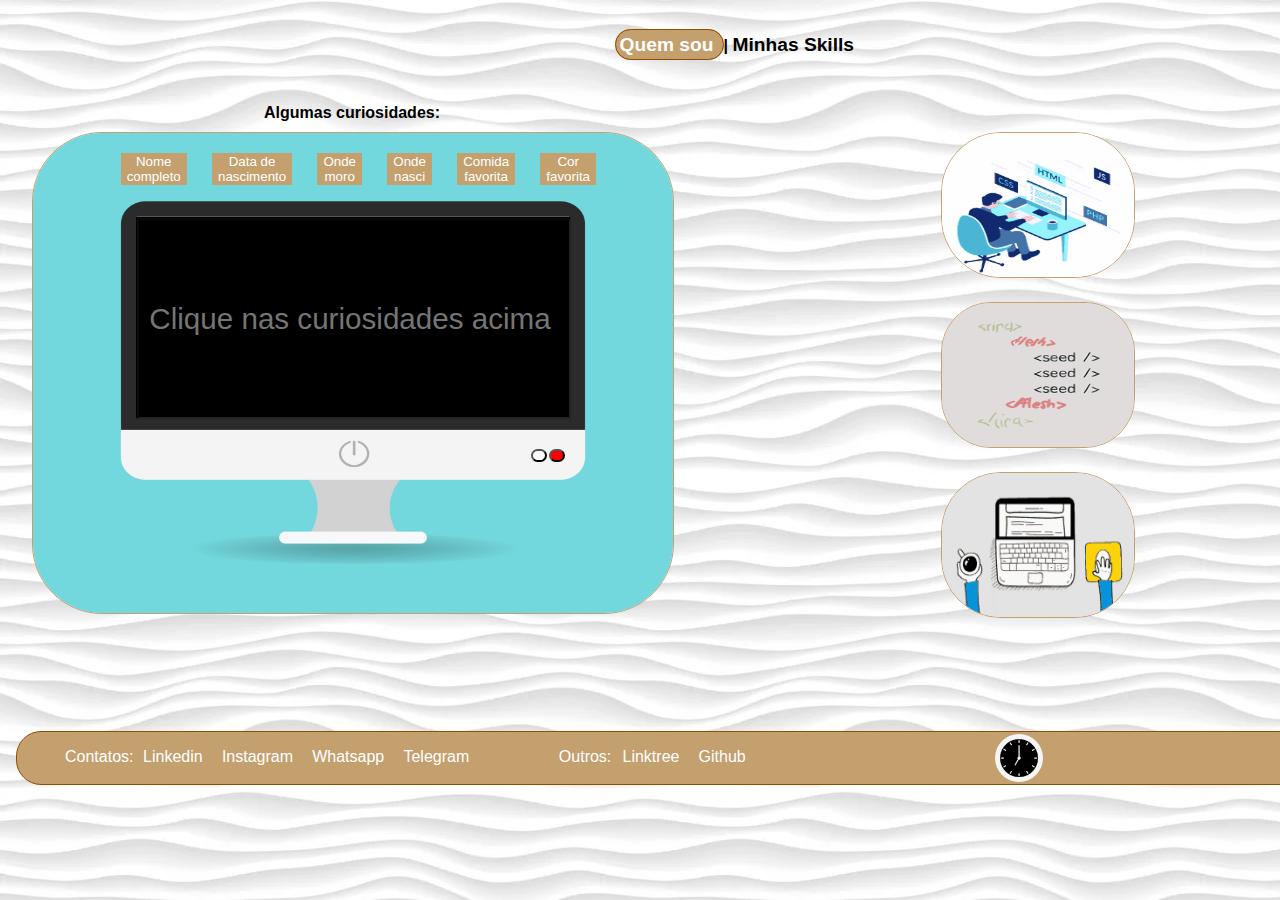
==== index.html @ 39f5516b "Add files via upload" ====
<!DOCTYPE html>
<html lang="en">
<head>
    <meta charset="UTF-8">
    <meta http-equiv="X-UA-Compatible" content="IE=edge">
    <meta name="viewport" content="width=device-width, initial-scale=1.0">
    <link rel="stylesheet" href="estilo.css">
    <title>Portfólio | Quem sou</title>
</head>
<body>

    <!--[if lt IE 9]>
    < src="<!--[if lt IE 9]>
        < src="https://cdnjs.cloudflare.com/ajax/libs/html5shiv/3.7.3/html5shiv-printshiv.js"></>
    <![endif]--> </>
<![endif]-->
    
    <header>
        <div>
            <h4 id="cabecalho">
                <a class="link-cabecalho1" href="index.html"> Quem sou  </a>
                  |  <a class="link-cabecalho2" href="index2.html">  Minhas Skills </a> 
                </h4>
        </div>
    </header>

    <nav id="nav">
        <div  id="curiosidades"> <h4> <a id="transform-curiosidades" href="">Algumas curiosidades:</a></h4> </div>
    <div id="lista-curiosidades">

        <div   class="list-item"><button onclick="curiosidades('Lucas Tavares Oliveira')">Nome completo</button></div>
        <div   class="list-item"><button onclick="curiosidades('06 de novembro de 2001')">Data de nascimento</button></div>
        <div   class="list-item"><button onclick="curiosidades('Nova Iguaçu, RJ')">Onde moro</button></div>
        <div   class="list-item"><button onclick="curiosidades('Miguel Pereira, RJ')">Onde nasci</button></div>
        <div   class="list-item"><button onclick="curiosidades('Hamburguer com cheddar')">Comida favorita</button></div>
        <div   class="list-item"><button onclick="curiosidades('Azul')">Cor favorita</button></div>
        
    </div> 
        <div id="navegacao">
          <div  >  
            <div id="tela-curiosidades">
                <input id="some-input" type="text" placeholder="Clique nas curiosidades acima " style="text-align: center;" disabled="disabled">
            </div>
            
            <div id="div-imagem-principal">
            <img id="imagem-principal" src="PC3.jpg" alt="">
            </div>
          </div>
          <div id="os-gifs">  
            <img id="gif2" src="Gif5.gif" alt="">

            <img id="gif3" src="Gif3.gif" alt="">

            <img id="gifG" src="Gif.gif" alt="">
          </div>  
        </div>
    
    <div>
        <button onclick="botaoOff()" id="botao-off">

        </button>
    </div>

    <div>
        <button onclick="botaoOn()" id="botao-on">

        </button>
    </div>

    
    </nav>

    <footer>
        <div id="rodape">
            <p id="contatos">Contatos:</p>
          <p class="footer-itens"><a href="https://www.linkedin.com/in/lucas-tavares-3038901a5/">Linkedin</a></p>
          <p class="footer-itens"><a href="https://www.instagram.com/lucastavrs2/?igshid=YmMyMTA2M2Y%3D">Instagram</a></p>
          <p class="footer-itens"><a href="https://contate.me/lucas-tavares">Whatsapp</a></p>
          <p class="footer-itens"><a href="https://t.me/Lucastavrs">Telegram</a></p>

          <p id="outros-itens"> Outros: </p>
          <p class="footer-itens"><a href="https://linktr.ee/LucasTavrs?utm_source=linktree_profile_share&ltsid=9d497005-e707-444d-b1f4-d7055f60e2df">Linktree</a></p>
          <p class="footer-itens"><a href="https://github.com/LucasTavrs2">Github</a></p>


          <div id="dataEHora">
            <div>  
            <img onclick="relogio()" id="img-relogio" src="img-relogio2.jpg"> 
            <div id="conteudo-hora">
                <div id="ajustar-conteudo-hora">
             <input type="text" id="input-relogio" name="" disabled="disabled"> </div>
                </div>
            </div>
            
        </div>

    </footer>
    <script>
    function curiosidades(conteudo){
        
        const myInput = document.querySelector('#some-input')
        myInput.value = conteudo
        
}
    function botaoOn(){
        document.getElementById('botao-on').style.backgroundColor = '#39ff14'
        document.getElementById('some-input').style.backgroundColor = '#fff'
        document.getElementById('botao-off').style.backgroundColor = '#ff0000'
       
    }

    function botaoOff(){
            document.getElementById('botao-on').style.backgroundColor = '#ff0000'
            document.getElementById('botao-off').style.backgroundColor = '#fff'
            document.getElementById('some-input').style.backgroundColor = '#000'

            const myInput = document.querySelector('#some-input')
            myInput.value = ''

    }

    function relogio(){
        var hoje = new Date()
        var horaAgora = hoje.getHours()
        var minutosAgora = hoje.getMinutes()
        var dataAgora = hoje.getDate()
        var mesAgora = hoje.getMonth()
        var anoAgora = hoje.getFullYear()


        if (horaAgora > 18 || horaAgora < 5) {
           var saudacao = 'Boa noite!'
        } else if(horaAgora > 12){
           var saudacao = 'Boa tarde!'
        } else{
           var saudacao = 'Bom dia!'
        }
        
        
       
        
        var dataCompleta = ( saudacao + '    ' + horaAgora + 'h:' + minutosAgora + 'm    ' + dataAgora + '/' + (mesAgora + 1) + '/' + anoAgora)
        console.log(dataCompleta)
        const mudarData = document.querySelector('#input-relogio')
        mudarData.value = dataCompleta

        document.getElementById('ajustar-conteudo-hora').style = ('border: 1px solid #964b00;')
    }

    
    </script>
</body>
</html>
---- estilo.css ----
body{
    width:89em ;
    height:40em ;
    padding: 0;
    margin: 0;
    background: url(back2.jpg);
    font-family: Helvética, sans-serif;
}

#cabecalho{
    text-align: center;
    width: 86em;
    padding-top: 0.8em;
    margin-bottom: 3em;
    margin-left: 2.9em;
    margin-right: em;
    
}

.link-cabecalho1, .link-cabecalho4{
    color: #fff;
    background: #c3a06e;
    text-decoration: none;
    border-radius: 25px;
    padding: 0.2em;
    border: 1px solid #964b00;
    font-size: 1.2em;
}

.link-cabecalho2, .link-cabecalho3{
    text-decoration: none;
    color: #000;
    font-size: 1.2em;

    
}

.link-cabecalho2:hover{
    color: #fff;
    background: #c3a06e;
    border-radius: 25px;
    padding: 0.2em;
    border: 1px solid #964b00;
    font-size: 1.2em;
}

.link-cabecalho3:hover{
    color: #fff;
    background: #c3a06e;
    border-radius: 25px;
    padding: 0.2em;
    border: 1px solid #964b00;
    font-size: 1.2em;
}


#nav{
    margin-bottom: 1.9em;

    
    
}

#div-imagem-principal{
    
    width: 43.3em;
}

#imagem-principal{
    width: 40em ;
    height: 30em;
    border-radius: 70px;
    border: 1px solid #c3a06e;
    margin-left: 2em;
    
}

#curiosidades{
    width: 29em;
    text-align: center;
    margin-bottom: -0.7em;
    margin-left: 7.5em;
    font-size: 1em;
    
    
    
   
}

#transform-curiosidades{
    text-decoration: none;
    color: #000;
    
}

#transform-curiosidades:hover{
    text-transform: uppercase;
    color: #fff;
    background: #c3a06e;
    border-radius: 25px;
    padding: 0.2em;
    border: 1px solid #964b00;
}

#navegacao{
    display: flex;
    margin-bottom: 4.8em;
}

#lista-curiosidades{
    display: flex;
    width: 33.1em;
    position: absolute;
    padding-top: 1.5em;
    font-size: 0.877em;
    margin-left: 8.6em;
    
    
}

#tela-curiosidades{
    width: 27em;
    height: 12.4em;
    border: 1px solid ;
    position: absolute;
    margin-left: 8.5em;
    margin-top: 5.32em;
}

#tela-curiosidades input{
    font-size: 1.85em;
    height: 6.58em;
    width: 14.4em;
    background-color: #000;
}

.list-item{
    padding-left: ;
    padding-right: 1.8em;
    color: #fff;

}

.list-item button{
    border: none;
    background-color: #c3a06e;
    cursor: pointer;
    color: #fff;
}

.list-item button:hover{
    border: 1px solid #964b00;
    background-color: #c3a06e;
    text-transform: uppercase;
    cursor: pointer;
    border-radius: 25px;
    padding: 0.4em;
}

#botao-on{
    width: 1em;
    height: 1em;
    position: absolute;
    margin-top: -18.5em;
    margin-left: 41.2em;
    border-radius: 10px;
    background-color: red;
}

#botao-off{
    width: 1em;
    height: 1em;
    position: absolute;
    margin-top: -18.5em;
    margin-left: 39.8em;
    border-radius: 10px;
    background-color: #fff;
}

#os-gifs{
    width: 45.2em;
    height: 30.4em;
    
}

#gifG{
    margin-left: 15.5em;
    border-collapse: separate;
    border-radius: 60px;
    border: 1px #c3a06e solid;
    width: 12em;
    height: 9em;
    margin-top: 1.24em;
}

#gif2{
    position: ;
    margin-left: 15.5em;
    border-radius: 60px;
    border: 1px #c3a06e solid;
    width: 12em;
    height: 9em;
    

}

#gif3{
    position: ;
    margin-top: 1.24em;
    margin-left: 15.5em;
    width: 12em;
    height: 9em;
    border-radius: 50px;
    border: 1px solid #c3a06e ;
}

footer{
    border-radius: 25px;
    margin-left: 1em;
    margin-top: 6.4em;
}

#rodape{
    background: #c3a06e;
    width: 88em;
    height: 3.3em;
    border-radius: 25px;
    display: flex;
    position: fixed;
    border: 1px solid #964b00;
    margin-top: 0.6em;
    
}

#contatos{
    
    margin-left: 3em;
    color: #fff;
}

.footer-itens a{
    margin-left: 0.6em;
    margin-right: 0.6em;
}

footer p a{
    text-decoration: none;
    color: #fff;
}

#outros-itens{
    color: #fff;
    margin-left: 5em;
    margin-right: 0.1em;
}

.footer-itens a:hover{
    text-transform: uppercase;
    cursor: pointer;
    color: #964b00;
    background-color: #ddd9ce;
    padding: 0.6em;
    border-radius: 25px;
}

#dataEHora{
    display: flex;
    margin-left: 15em;
    width: 20em;
}

#img-relogio{
    margin-top: 0.15em;
    width: 3em;
    height: 3em;
    border-radius: 25px;

}

#conteudo-hora{
    margin-left: 4em;
    margin-top: -3.4em;


}

#ajustar-conteudo-hora{
    margin-top: 0.65em;
    border-radius: 25px;
    padding: 0.28em;
}


#input-relogio{
    text-decoration: none;
    background-color: #c3a06e;
    width: 14.7em;
    font-size: 1em;
    border: 1px solid #c3a06e;
    color: #fff;
}

/* Página 2  */

#nav-principal{
    display: flex;
    margin-left: 1em;
    margin-bottom: 6.65em;

}

#nav-1{
    display: flex;
    position: relative;
    width: 44em;
    height: 32em;
}

#nav-2{
    display: flex;
    position: relative;
    width: 44em;
    height: 32em;

}

#carrossel{
    width: 43em;
    height: 26em;
    margin: 0 auto auto auto;
    animation-name: back-carrossel;
    animation-duration: 5s;
    background-color: #c3a06e;
    border-radius: 40px;
    opacity: 0.8;
    border: 2px solid #964b00;
}

@keyframes back-carrossel{
    from{background-color: ;
         border-radius: 8px;
         opacity: 0.0;}
    to{background-color: #c3a06e;
         border-radius: 40px;
         opacity: 0.8;
         border: 2px solid #964b00; }
}

#buttons{
    width: 40em;
    height: 2em;
    margin: auto;

}

.estilo-button{
    margin: 1.25em;
    animation-name: button;
    animation-duration: 5s;
    width: 1em;
    height: 1.0em;
    border-radius: 25px;
    border: 2px solid #964b00;
    background-color: #f5f5f5;
}

@keyframes button{
    from{opacity: 0.0}
    to{opacity: 1.0}
}

#minhas-skills{
    
    width: 40em;
    height: 20em;
    margin: 2em auto auto auto;
}

#minhas-skills input{
    width: 32.9em;
    height: 16.3em;
    background-color: #c3a06e;
    color: #f5f5f5;
    font-size: 1.2em;
    border: 2px solid #964b00;
    border-radius: 40px;

}

#perfil-profissional{
    border: 3px solid #964b00;
    margin: 0 auto auto auto;
    border-radius: 40px;
    width: 42em;
    height: 31.5em;
    animation-name: nav-1;
    animation-duration: 5s;
    background-color: #f5f5f5;
    opacity: 0.8;
}

@keyframes nav-1{
    from{opacity: 0.0}
    to{opacity: 0.8; background-color: #f5f5f5}
}

#header-perfil-profissional{
    border: 1px solid #c3a06e;
    width: 41.9em;
    margin: 0 auto 1em auto;
    text-align: center;
    border-radius: 40px;
    background-color: #964b00;
}

#header-perfil-profissional:hover{
    background-color: #c3a06e;
    border: 1px solid #964b00;
}

#header-perfil-profissional h2{
    border: 1px solid #964b00;
    background-color: #c3a06e;
    width: 9.5em;
    margin-left: 8.7em;
    border-radius: 40px;
    color: #f5f5f5;
}

#header-perfil-profissional h2:hover{
    background-color: #964b00;
    border: 1px solid #c3a06e;
    cursor: default;
    color: #fff;
}

#conteudo-perfil-profissional{
    border: 1px solid #964b00;
    border-radius: 40px;
    width: 40em;
    height: 23em;
    margin: 0.1em auto auto auto;
    color: #964b00;
}

#projetos-complementares{
    border: 2px solid #c3a06e;
    border-radius: 40px;
    background-color: #7c3b1a;
    width: 43.1em;
    height: 5.2em;
    display: flex;
    margin: 26.4em 0 0 0.3em;
    position: absolute;
    animation-name: complemento;
    animation-duration: 5s;
    opacity: 0.8;
    pointer: default;
}

@keyframes complemento{
    to{opacity: 0.8}
    from{ opacity:0.0 }
}

#projetos-complementares h3{
    margin: auto 0 auto 2.8em;
    color: #f5f5f5;
    border: 2px solid #964b00;
    border-radius: 40px;
    padding: 0.5em;
    background-color: #c3a06e;
    pointer: default;

}

#projetos-complementares h3:hover{
    background-color: #964b00;
    pointer: default;
}

#projetos-complementares a{
    margin: auto 0 auto 0.55em;
    background-color: #c3a06e;
    border: 1px solid #964b00;
    border-radius: 40px;
}

#projetos-complementares a img{
    width: 1.2em;
    height: 1.2em;
    margin: 0 0.5 auto auto;
    padding: 0.4em 0.3em 0.3em 0.4em;
}

#projetos-complementares a:hover{
    background-color: #f5f5f5;
    border: 3px solid #c3a06e;
}
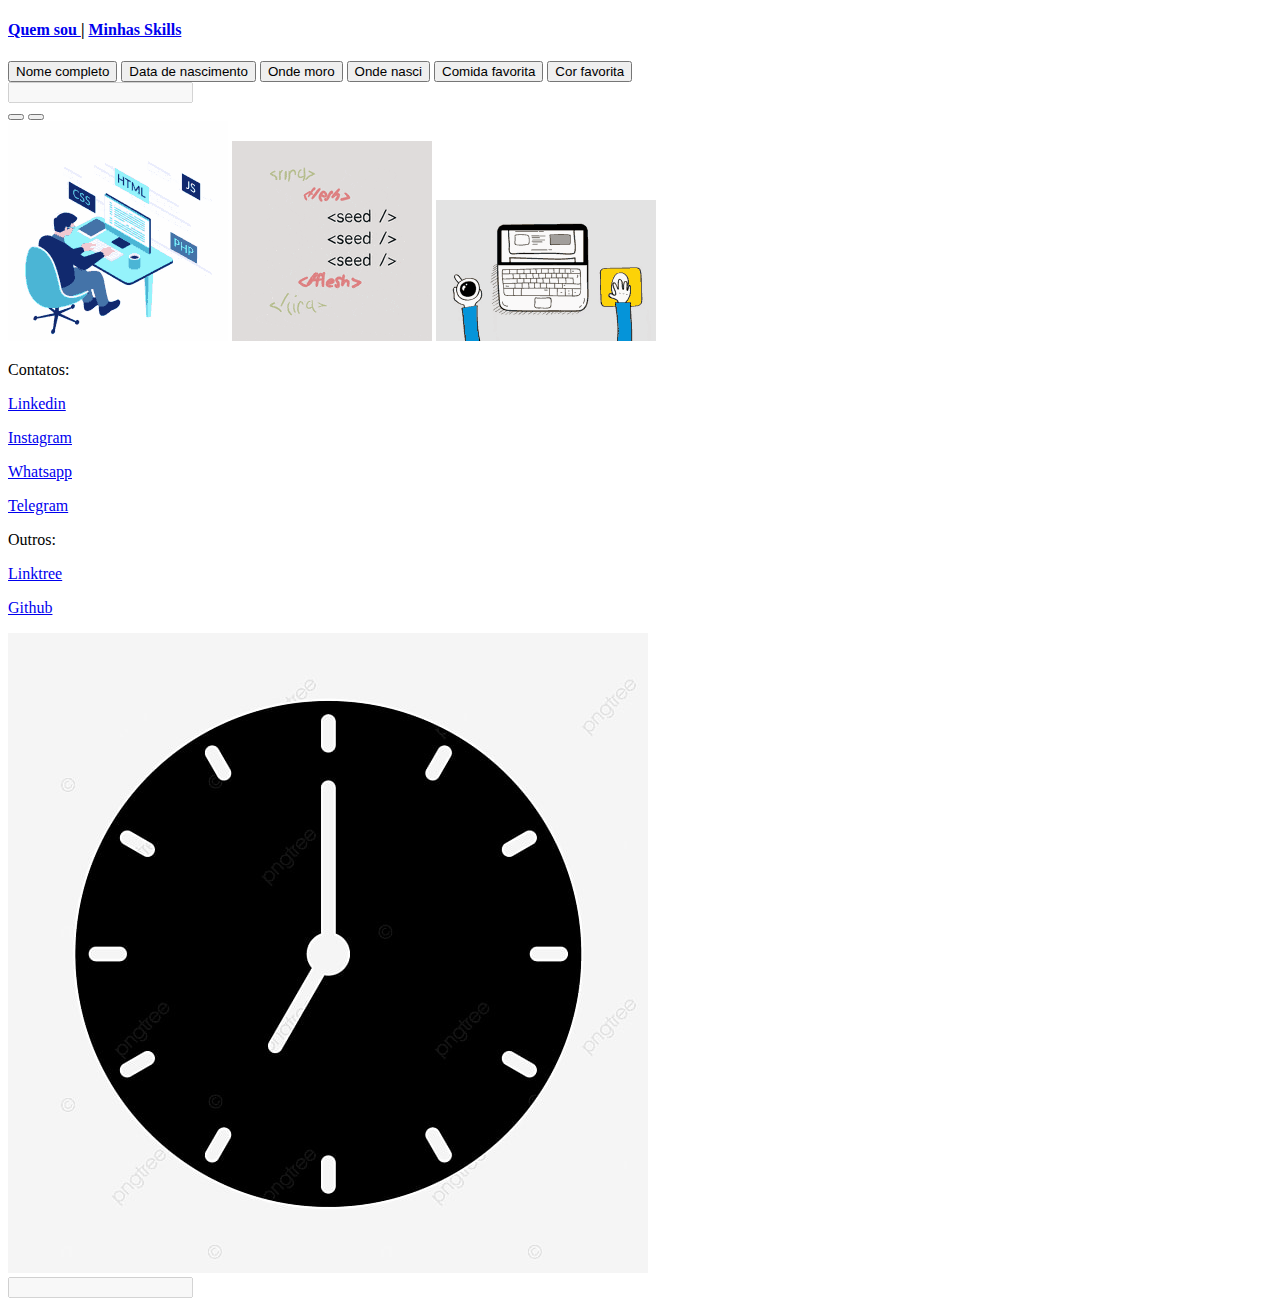
==== commit 44135be7: "Update index.html" ====
--- a/index.html
+++ b/index.html
@@ -1,122 +1,97 @@
 <!DOCTYPE html>
-<html lang="en">
+<html>
 <head>
-    <meta charset="UTF-8">
-    <meta http-equiv="X-UA-Compatible" content="IE=edge">
-    <meta name="viewport" content="width=device-width, initial-scale=1.0">
-    <link rel="stylesheet" href="estilo.css">
-    <title>Portfólio | Quem sou</title>
+	<meta charset="utf-8">
+	<meta name="viewport" content="width=device-width, initial-scale=1">
+	<link rel="stylesheet" type="text/css" href="estiloteste.css">
+	<title>teste pag 1</title>
 </head>
 <body>
-
-    <!--[if lt IE 9]>
-    < src="<!--[if lt IE 9]>
-        < src="https://cdnjs.cloudflare.com/ajax/libs/html5shiv/3.7.3/html5shiv-printshiv.js"></>
-    <![endif]--> </>
-<![endif]-->
-    
-    <header>
+	<header>
         <div>
             <h4 id="cabecalho">
-                <a class="link-cabecalho1" href="index.html"> Quem sou  </a>
-                  |  <a class="link-cabecalho2" href="index2.html">  Minhas Skills </a> 
+                <a class="link-cabecalho1" href="testepag1.html"> Quem sou  </a>
+                  |  <a class="link-cabecalho2" href="testepag2.html">  Minhas Skills </a> 
                 </h4>
         </div>
     </header>
 
-    <nav id="nav">
-        <div  id="curiosidades"> <h4> <a id="transform-curiosidades" href="">Algumas curiosidades:</a></h4> </div>
-    <div id="lista-curiosidades">
+        <nav>
+        	<div id="global">
+        		<div id="tela-pc">
+        			<div id="botoes-curiosidades">
+        				<button onclick="curiosidades('Lucas Tavares Oliveira')">Nome completo</button>
+        				<button onclick="curiosidades('06 de novembro de 2001')">Data de nascimento</button>
+        				<button onclick="curiosidades('Nova Iguaçu, RJ')">Onde moro</button>
+        				<button onclick="curiosidades('Miguel Pereira, RJ')">Onde nasci</button>
+        				<button onclick="curiosidades('Hamburguer com cheddar')">Comida favorita</button>
+        				<button onclick="curiosidades('Azul')">Cor favorita</button>
+        			</div>
+        			<div id="tela-input-pc">
+        				<input id="some-input" type="text" placeholder=" " style="text-align: center;" disabled="disabled">
+        			</div>
+        			<div class="botoes-on-off">
+        				<button onclick="botaoOff()" id="btn-1"></button>
+                        <button onclick="botaoOn()" id="btn-2"></button>
+        			</div>
+        		</div>
+        		<div id="gifs">
+        			<div id="conteudo-gif">
+                        <img src="Gif5.gif">
+                        <img src="Gif3.gif">
+                        <img id="gif-3" src="Gif.gif">         
+                    </div>
+        		</div>
+        	</div>
+        </nav>
 
-        <div   class="list-item"><button onclick="curiosidades('Lucas Tavares Oliveira')">Nome completo</button></div>
-        <div   class="list-item"><button onclick="curiosidades('06 de novembro de 2001')">Data de nascimento</button></div>
-        <div   class="list-item"><button onclick="curiosidades('Nova Iguaçu, RJ')">Onde moro</button></div>
-        <div   class="list-item"><button onclick="curiosidades('Miguel Pereira, RJ')">Onde nasci</button></div>
-        <div   class="list-item"><button onclick="curiosidades('Hamburguer com cheddar')">Comida favorita</button></div>
-        <div   class="list-item"><button onclick="curiosidades('Azul')">Cor favorita</button></div>
-        
-    </div> 
-        <div id="navegacao">
-          <div  >  
-            <div id="tela-curiosidades">
-                <input id="some-input" type="text" placeholder="Clique nas curiosidades acima " style="text-align: center;" disabled="disabled">
-            </div>
-            
-            <div id="div-imagem-principal">
-            <img id="imagem-principal" src="PC3.jpg" alt="">
-            </div>
-          </div>
-          <div id="os-gifs">  
-            <img id="gif2" src="Gif5.gif" alt="">
+        <footer>
+        <div id="footer-geral">
+            <div id="rodape-geral">
+                  <p id="contatos">Contatos:</p>
+                  <p class="footer-itens"><a href="https://www.linkedin.com/in/lucas-tavares-3038901a5/">Linkedin</a></p>
+                  <p class="footer-itens"><a href="https://www.instagram.com/lucastavrs2/?igshid=YmMyMTA2M2Y%3D">Instagram</a></p>
+                  <p class="footer-itens"><a href="https://contate.me/lucas-tavares">Whatsapp</a></p>
+                  <p class="footer-itens"><a href="https://t.me/Lucastavrs">Telegram</a></p>
 
-            <img id="gif3" src="Gif3.gif" alt="">
+                  <p id="outros-itens"> Outros: </p>
+                  <p class="footer-itens"><a href="https://linktr.ee/LucasTavrs?utm_source=linktree_profile_share&ltsid=9d497005-e707-444d-b1f4-d7055f60e2df">Linktree</a></p>
+                  <p class="footer-itens"><a href="https://github.com/LucasTavrs2">Github</a></p>
 
-            <img id="gifG" src="Gif.gif" alt="">
-          </div>  
-        </div>
-    
-    <div>
-        <button onclick="botaoOff()" id="botao-off">
-
-        </button>
-    </div>
-
-    <div>
-        <button onclick="botaoOn()" id="botao-on">
-
-        </button>
-    </div>
-
-    
-    </nav>
-
-    <footer>
-        <div id="rodape">
-            <p id="contatos">Contatos:</p>
-          <p class="footer-itens"><a href="https://www.linkedin.com/in/lucas-tavares-3038901a5/">Linkedin</a></p>
-          <p class="footer-itens"><a href="https://www.instagram.com/lucastavrs2/?igshid=YmMyMTA2M2Y%3D">Instagram</a></p>
-          <p class="footer-itens"><a href="https://contate.me/lucas-tavares">Whatsapp</a></p>
-          <p class="footer-itens"><a href="https://t.me/Lucastavrs">Telegram</a></p>
-
-          <p id="outros-itens"> Outros: </p>
-          <p class="footer-itens"><a href="https://linktr.ee/LucasTavrs?utm_source=linktree_profile_share&ltsid=9d497005-e707-444d-b1f4-d7055f60e2df">Linktree</a></p>
-          <p class="footer-itens"><a href="https://github.com/LucasTavrs2">Github</a></p>
-
-
-          <div id="dataEHora">
-            <div>  
-            <img onclick="relogio()" id="img-relogio" src="img-relogio2.jpg"> 
-            <div id="conteudo-hora">
-                <div id="ajustar-conteudo-hora">
-             <input type="text" id="input-relogio" name="" disabled="disabled"> </div>
+                  <div id="img-do-relogio">
+                    <img onclick="relogio()" src="img-relogio2.jpg">
+                </div>
+                <div id="input-hora">
+                    <input type="text" id="input-relogio" name="" disabled="disabled"> </div>
                 </div>
             </div>
             
-        </div>
-
+                
+            
+        </div>  
     </footer>
-    <script>
-    function curiosidades(conteudo){
+    <script type="text/javascript">
+        function curiosidades(conteudo){
         
         const myInput = document.querySelector('#some-input')
         myInput.value = conteudo
         
 }
+
     function botaoOn(){
-        document.getElementById('botao-on').style.backgroundColor = '#39ff14'
-        document.getElementById('some-input').style.backgroundColor = '#fff'
-        document.getElementById('botao-off').style.backgroundColor = '#ff0000'
-       
+        const myInput = document.querySelector('#some-input')
+        myInput.value = "Clique nas curiosidades acima"
+
+        document.getElementById('btn-2').style.backgroundColor = '#008000'
+        document.getElementById('btn-1').style.backgroundColor = '#ff0000'
     }
 
     function botaoOff(){
-            document.getElementById('botao-on').style.backgroundColor = '#ff0000'
-            document.getElementById('botao-off').style.backgroundColor = '#fff'
-            document.getElementById('some-input').style.backgroundColor = '#000'
+        const myInput = document.querySelector('#some-input')
+        myInput.value = " "
 
-            const myInput = document.querySelector('#some-input')
-            myInput.value = ''
-
+        document.getElementById('btn-1').style.backgroundColor = '#fff'
+        document.getElementById('btn-2').style.backgroundColor = '#ff0000'
     }
 
     function relogio(){
@@ -141,13 +116,11 @@
         
         var dataCompleta = ( saudacao + '    ' + horaAgora + 'h:' + minutosAgora + 'm    ' + dataAgora + '/' + (mesAgora + 1) + '/' + anoAgora)
         console.log(dataCompleta)
-        const mudarData = document.querySelector('#input-relogio')
+        var mudarData = document.querySelector('#input-relogio')
         mudarData.value = dataCompleta
 
-        document.getElementById('ajustar-conteudo-hora').style = ('border: 1px solid #964b00;')
+        
     }
-
-    
     </script>
 </body>
-</html>+</html>
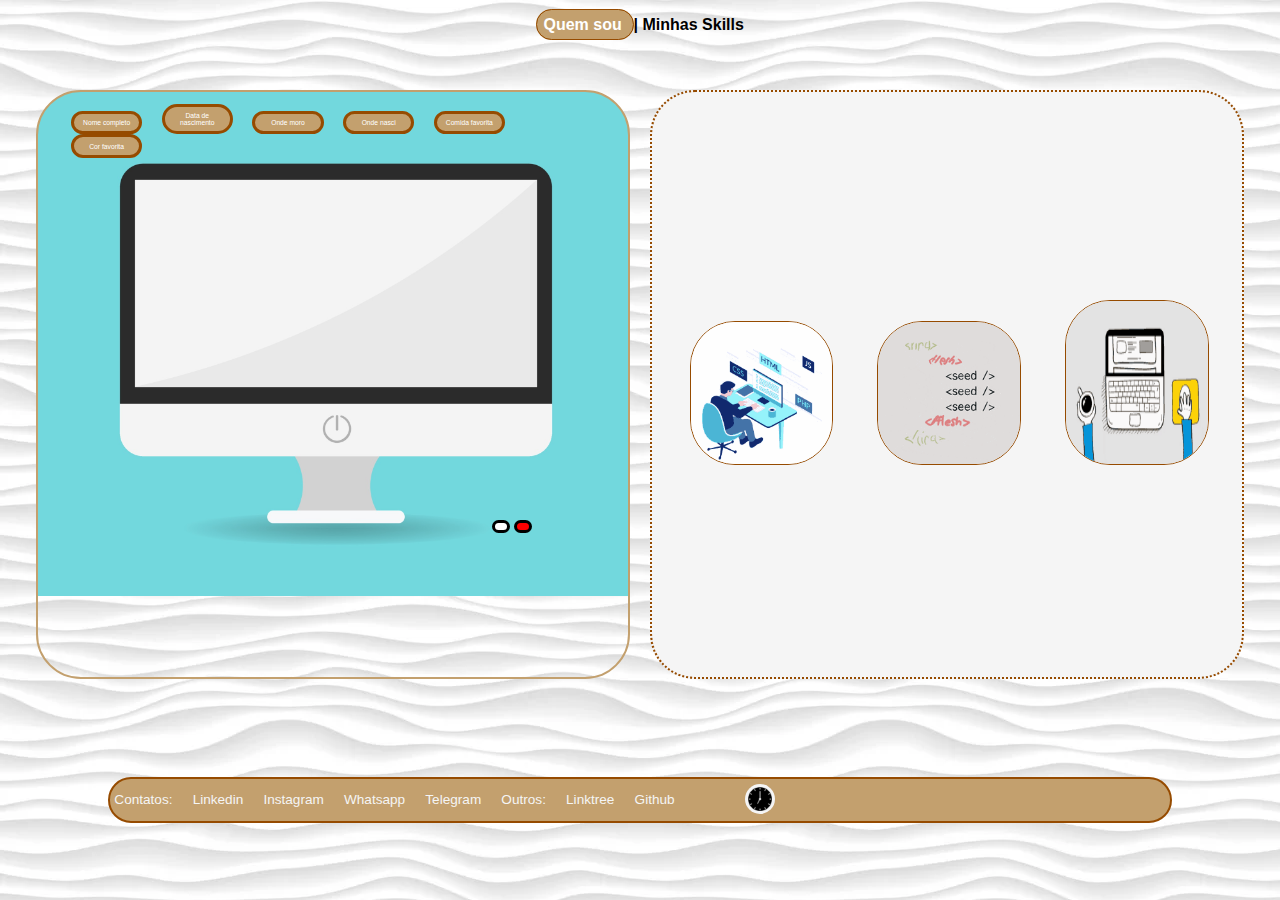
==== commit 408d76a6: "Add files via upload" ====
--- a/index.html
+++ b/index.html
@@ -1,48 +1,48 @@
 <!DOCTYPE html>
 <html>
 <head>
-	<meta charset="utf-8">
-	<meta name="viewport" content="width=device-width, initial-scale=1">
-	<link rel="stylesheet" type="text/css" href="estiloteste.css">
-	<title>teste pag 1</title>
+    <meta charset="utf-8">
+    <meta name="viewport" content="width=device-width, initial-scale=1">
+    <link rel="stylesheet" type="text/css" href="estilo.css">
+    <title>teste pag 1</title>
 </head>
 <body>
-	<header>
+    <header>
         <div>
             <h4 id="cabecalho">
-                <a class="link-cabecalho1" href="testepag1.html"> Quem sou  </a>
-                  |  <a class="link-cabecalho2" href="testepag2.html">  Minhas Skills </a> 
+                <a class="link-cabecalho1" href="index.html"> Quem sou  </a>
+                  |  <a class="link-cabecalho2" href="index2.html">  Minhas Skills </a> 
                 </h4>
         </div>
     </header>
 
         <nav>
-        	<div id="global">
-        		<div id="tela-pc">
-        			<div id="botoes-curiosidades">
-        				<button onclick="curiosidades('Lucas Tavares Oliveira')">Nome completo</button>
-        				<button onclick="curiosidades('06 de novembro de 2001')">Data de nascimento</button>
-        				<button onclick="curiosidades('Nova Iguaçu, RJ')">Onde moro</button>
-        				<button onclick="curiosidades('Miguel Pereira, RJ')">Onde nasci</button>
-        				<button onclick="curiosidades('Hamburguer com cheddar')">Comida favorita</button>
-        				<button onclick="curiosidades('Azul')">Cor favorita</button>
-        			</div>
-        			<div id="tela-input-pc">
-        				<input id="some-input" type="text" placeholder=" " style="text-align: center;" disabled="disabled">
-        			</div>
-        			<div class="botoes-on-off">
-        				<button onclick="botaoOff()" id="btn-1"></button>
+            <div id="global">
+                <div id="tela-pc">
+                    <div id="botoes-curiosidades">
+                        <button onclick="curiosidades('Lucas Tavares Oliveira')">Nome completo</button>
+                        <button onclick="curiosidades('06 de novembro de 2001')">Data de nascimento</button>
+                        <button onclick="curiosidades('Nova Iguaçu, RJ')">Onde moro</button>
+                        <button onclick="curiosidades('Miguel Pereira, RJ')">Onde nasci</button>
+                        <button onclick="curiosidades('Hamburguer com cheddar')">Comida favorita</button>
+                        <button onclick="curiosidades('Azul')">Cor favorita</button>
+                    </div>
+                    <div id="tela-input-pc">
+                        <input id="some-input" type="text" placeholder=" " style="text-align: center;" disabled="disabled">
+                    </div>
+                    <div class="botoes-on-off">
+                        <button onclick="botaoOff()" id="btn-1"></button>
                         <button onclick="botaoOn()" id="btn-2"></button>
-        			</div>
-        		</div>
-        		<div id="gifs">
-        			<div id="conteudo-gif">
+                    </div>
+                </div>
+                <div id="gifs">
+                    <div id="conteudo-gif">
                         <img src="Gif5.gif">
                         <img src="Gif3.gif">
                         <img id="gif-3" src="Gif.gif">         
                     </div>
-        		</div>
-        	</div>
+                </div>
+            </div>
         </nav>
 
         <footer>
@@ -123,4 +123,4 @@
     }
     </script>
 </body>
-</html>
+</html>--- a/estilo.css
+++ b/estilo.css
@@ -0,0 +1,392 @@
+body{
+    width: 100% ;
+    height:99% ;
+    padding: 0;
+    margin: 0;
+    background: url(back2.jpg);
+    font-family: Helvética, sans-serif;
+}
+
+#cabecalho{
+    text-align: center;
+    width: 100%;
+    margin: 1em auto 2em auto;
+}
+
+.link-cabecalho1, .link-cabecalho4{
+    color: #fff;
+    background: #c3a06e;
+    text-decoration: none;
+    border-radius: 25px;
+    padding: 0.5%;
+    border: 1px solid #964b00;
+    font-size: ;
+}
+
+.link-cabecalho2, .link-cabecalho3{
+    text-decoration: none;
+    color: #000;
+    font-size: ;
+
+    
+}
+
+.link-cabecalho2:hover{
+    color: #fff;
+    background: #c3a06e;
+    border-radius: 25px;
+    padding: 0.2em;
+    border: 1px solid #964b00;
+    font-size: 1.2em;
+}
+
+.link-cabecalho3:hover{
+    color: #fff;
+    background: #c3a06e;
+    border-radius: 25px;
+    padding: 0.2em;
+    border: 1px solid #964b00;
+    font-size: 1.2em;
+}
+
+#global{
+    display: flex;
+    width: 96%;
+    height: 70vh;
+    margin: 3.4% auto 7.3% auto;
+}
+
+#tela-pc{
+    border: 1px solid red;
+    width: 48%;
+    height: 65vh;
+    margin: 1% auto 1% auto;
+    background-image: url(PC3.jpg);
+    background-size: 101%;
+    background-repeat: no-repeat;
+    border: 2px solid #c3a06e;
+    border-radius: 45px;
+}
+
+#botoes-curiosidades{
+    margin: 2% 4% 2% 4% ;
+    width: 91%;
+
+}
+
+#botoes-curiosidades button{
+    width: 13.3%;
+    margin: 0 1% 0 1.77%;
+    border-radius: 45px;
+    padding: 1%;
+    border: 3px solid #964b00;
+    background: #c3a06e;
+    color: #fff;
+    font-size: 42%;
+}
+
+#botoes-curiosidades button:hover{
+    background: #964b00;
+    color: #f5f5f5;
+    font-weight: bold;
+    border: 1px solid #c3a06e;
+
+}
+
+#tela-input-pc{
+    width: 68.7%;
+    height: 33.9vh;
+    margin: 8.6% 1% 1% 16%;
+}
+
+#tela-input-pc input{
+    width: 98.3%;
+    height: 33.3vh;
+    color: #964b00;
+    border: none;
+    background-color: transparent;
+}
+
+#tela-input-pc input::placeholder{
+    color: #964b00;
+}
+
+.botoes-on-off{
+    width: 10%;
+    height: 5vh;
+    margin: -1.2% 1% 1% 77%;
+}
+.botoes-on-off button{
+    width: 30%;
+    padding: 6%;
+    border: 3px solid;
+    border-radius: 45px;
+}
+
+#btn-1{
+    background: #fff;
+}
+
+#btn-1:hover{
+    background: #f5f5f5;
+}
+
+#btn-2{
+    background: #ff0000;
+}
+
+#btn-2:hover{
+    background: #8b0000;
+}
+
+#gifs{
+    width: 48%;
+    height: 65vh;
+    margin: 1% auto 1% auto;
+    display: flex;
+    background-color: #f5f5f5;
+    border: 2px dotted #964b00;
+    border-radius: 45px;
+}
+
+#conteudo-gif{
+    margin: auto 1% auto 3%;
+    align-items: center;
+}
+
+#conteudo-gif img{
+    width: 25%;
+    margin: 1% 3.5%;
+    border-radius: 45px;
+    border: 1px solid #964b00;
+}
+
+#gif-3{
+    height: 10.2em;
+}
+
+ /* ------------------------------------------------------------  PÁGINA 2* --------------------------------------------------------------------*/
+
+#geral{
+    width: 98%;
+    margin: 2% auto 1% auto;
+    display: flex;
+}
+
+#parte-1{
+    width: 95%;
+    margin: 1em 0.5em 1em auto;
+    border-radius: 45px;
+    border: 2px solid #964b00;
+    background: #f5f5f5;
+    opacity: 0.9;
+
+}
+#parte-2{
+    width: 95%;
+    margin: 1em auto 1em 0.5em;
+    border-radius: 45px;
+    border: 2px solid #964b00;
+    background: #f5f5f5;
+    opacity: 0.9;
+}
+
+#conteudo-1-part-1{
+    width: 90%;
+    margin: 1em auto 2em auto;
+    border: 2px solid #964b00;
+    display: flex;
+    background: #c3a06e;
+    border-radius: 45px;
+    opacity: 0.8;
+}
+
+#conteudo-1-part-1:hover{
+    border: 3px solid #c3a06e;
+    background: #964b00;
+}
+
+#conteudo-1-part-2{
+    width: 90%;
+    margin: 1em auto 2em auto;
+    border: 2px solid #964b00;
+    border-radius: 45px;
+    background: #f5f5f5;
+    color: #964b00;
+    
+}
+#conteudo-1-part-1 h2{
+    margin: 0.4em auto 0.4em auto;
+    font-size: 160%;
+    border: 1px solid #964b00;
+    background: #c3a06e;
+    color: #fff;
+    padding: 0.2em;
+    border-radius: 45px;
+    opacity: 0.9;
+}
+
+#conteudo-1-part-1 h2:hover{
+    border: 2px solid #c3a06e;
+    background: #964b00;
+}
+
+#conteudo-2-part-1{
+    width: 90%;
+    border: 2px solid  #964b00;
+    margin: 1em auto 1em auto;
+    border-radius: 45px;
+    background: #c3a06e;
+    opacity: 0.8;
+}
+
+#botoes{
+    width: 90%;
+    margin: 0.5em auto 2em auto;
+}
+
+#botoes button{
+    margin: 0 1em 0 1em;
+    width: 2.5%;
+    padding: 0.5em;
+    border-radius: 45px;
+    background: #f5f5f5;
+    border: 0.5px solid #964b00;
+}
+
+#botoes button:hover{
+    background: #964b00;
+}
+
+#tela-botoes{
+    width: 90%;
+    border: 1px solid #964b00;
+    margin: 0.5em auto 1.5em auto;
+    border-radius: 45px;
+}
+
+#tela-botoes input{
+    width: 99%;
+    height: 26em;
+    border-radius: 45px;
+    border: 1px solid #964b00;
+    
+}
+
+#conteudo-2-part-2{
+    width: 90%;
+    border: 1px solid #964b00;
+    margin: 1em auto 1em auto;
+    background: #c3a06e;
+    opacity: 0.7;
+    border-radius: 45px;
+    display: flex;
+}
+
+#conteudo-2-part-2:hover{
+    background: #964b00;
+    border: 1.5px solid #f5f5f5;
+}
+
+#conteudo-2-part-2 h4{
+    margin: 1em 0 1em 2.5em;
+    color: #f5f5f5;
+    width: 30%;
+}
+
+#conteudo-2-part-2 h4:hover{
+    color: #fff;
+}
+
+#conteudo-2-part-2 a{
+    margin: auto 0.4em auto 0.19em;
+    padding: 0;
+    width: 5%;
+}
+
+#conteudo-2-part-2 img{
+    width: 40%;
+    border: 1px solid #f5f5f5;
+    padding: 0.5em;
+    border-radius: 45px;
+
+}
+
+#conteudo-2-part-2 img:hover{
+    background: #c3a06e;
+}
+
+footer{
+    margin-top: 2%;
+}
+
+#footer-geral{
+    width: 92%;
+    margin: -1.9% auto 0 auto;
+}
+
+
+#rodape-geral{
+    border: 2px solid #964b00;
+    border-radius: 45px;
+    background: #c3a06e;
+    display: flex;
+    width: 90%;
+    margin: 1em auto 0.3em auto;
+}
+
+#rodape-geral p{
+    display: flex;
+    margin-right: 1.5%;
+    margin-left: 0.4%;
+    color: #f5f5f5;
+    font-size: 85%;
+
+}
+
+#rodape-geral a{
+    text-decoration: none;
+    color: #f5f5f5;
+    
+}
+
+#rodape-geral a:hover{
+    background: #f5f5f5;
+    padding: 0 0.35em 0 0.5em;
+    border-radius: 45px;
+    color: #964b00;
+}
+
+#img-do-relogio{
+    
+    width: 5%;
+    margin: auto 0 auto 5%;
+}
+
+#img-do-relogio img{
+    width: 57%;
+    height: 57%;
+    margin: 0.1em 0.1em -1% 0.1em;
+    border-radius: 45px;
+    
+}
+
+#input-hora{
+    border: 1px solid black;
+    margin: 0.5% 0 0 0;
+    width: 20%;
+    height: 1.6em;
+    border-radius: 45px;
+    border: 0 solid #c3a06e;
+
+}
+
+#input-hora input{
+    margin: 1% auto auto 2.5%;
+    width: 92%;
+    height: 1.2em;
+    background: #c3a06e;
+    border: 0 solid #c3a06e;
+    color: #f5f5f5;
+}
+
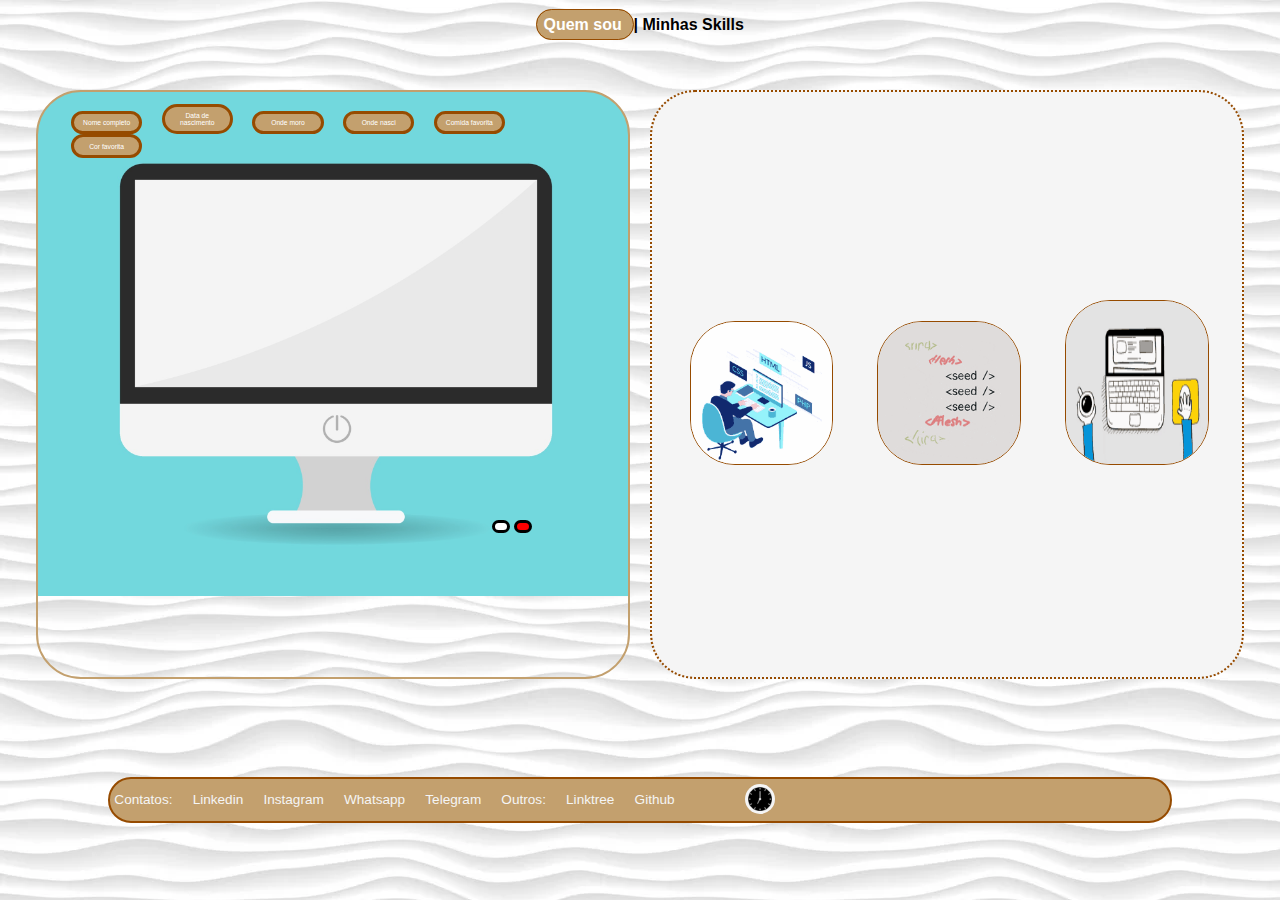
==== commit af916539: "Update index.html" ====
--- a/index.html
+++ b/index.html
@@ -4,7 +4,7 @@
     <meta charset="utf-8">
     <meta name="viewport" content="width=device-width, initial-scale=1">
     <link rel="stylesheet" type="text/css" href="estilo.css">
-    <title>teste pag 1</title>
+    <title>QUEM SOU | Minhas Skills</title>
 </head>
 <body>
     <header>
@@ -123,4 +123,4 @@
     }
     </script>
 </body>
-</html>+</html>
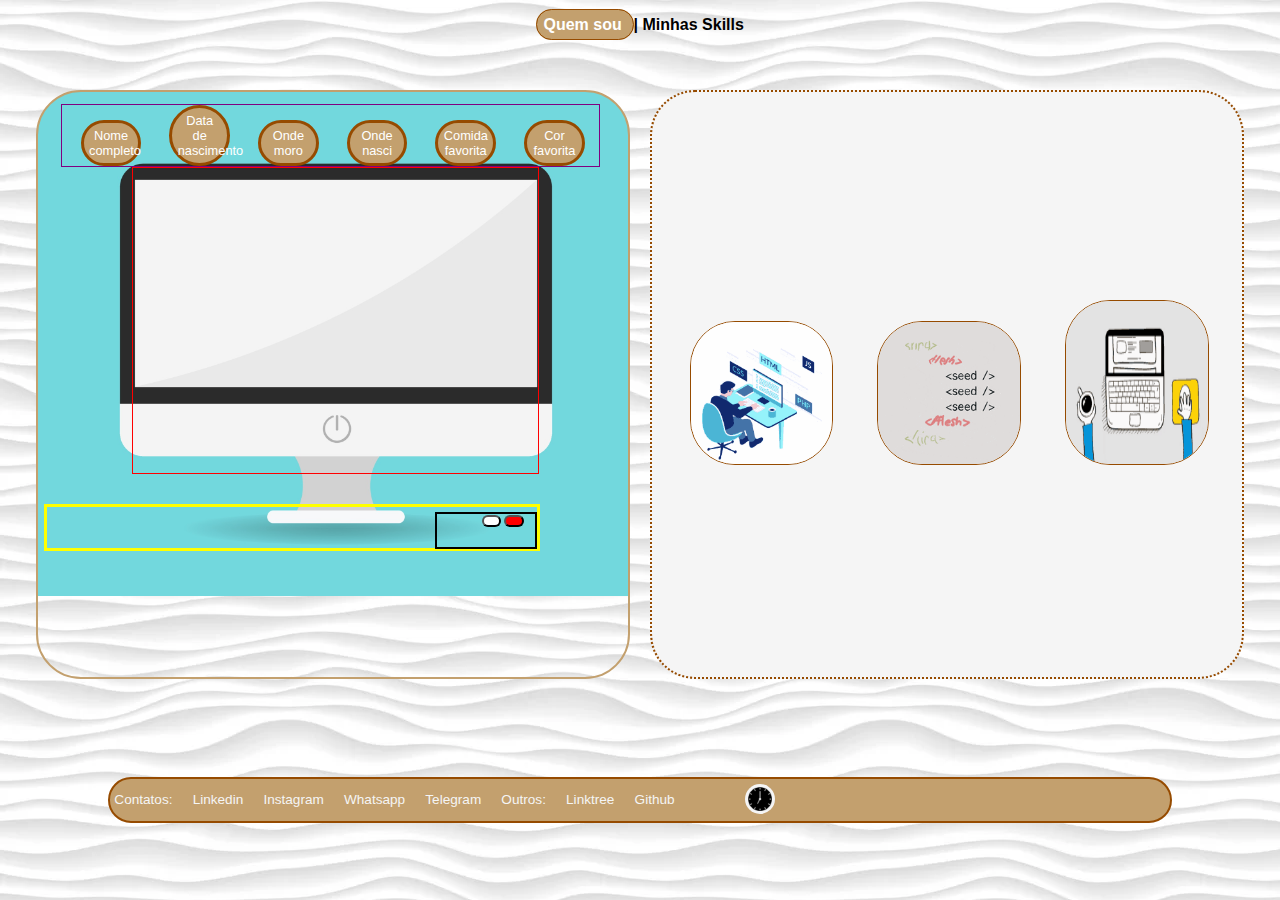
==== commit 2c0a7ca7: "Update index.html" ====
--- a/index.html
+++ b/index.html
@@ -4,7 +4,7 @@
     <meta charset="utf-8">
     <meta name="viewport" content="width=device-width, initial-scale=1">
     <link rel="stylesheet" type="text/css" href="estilo.css">
-    <title>QUEM SOU | Minhas Skills</title>
+    <title>Index</title>
 </head>
 <body>
     <header>
@@ -22,17 +22,19 @@
                     <div id="botoes-curiosidades">
                         <button onclick="curiosidades('Lucas Tavares Oliveira')">Nome completo</button>
                         <button onclick="curiosidades('06 de novembro de 2001')">Data de nascimento</button>
-                        <button onclick="curiosidades('Nova Iguaçu, RJ')">Onde moro</button>
-                        <button onclick="curiosidades('Miguel Pereira, RJ')">Onde nasci</button>
+                        <button onclick="curiosidades('Nova Iguaçu, RJ')">Onde <br> moro</button>
+                        <button onclick="curiosidades('Miguel Pereira, RJ')">Onde <br> nasci</button>
                         <button onclick="curiosidades('Hamburguer com cheddar')">Comida favorita</button>
-                        <button onclick="curiosidades('Azul')">Cor favorita</button>
+                        <button onclick="curiosidades('Azul')">Cor <br> favorita</button>
                     </div>
                     <div id="tela-input-pc">
                         <input id="some-input" type="text" placeholder=" " style="text-align: center;" disabled="disabled">
                     </div>
                     <div class="botoes-on-off">
+                        <div id="ordenar-botoes">
                         <button onclick="botaoOff()" id="btn-1"></button>
                         <button onclick="botaoOn()" id="btn-2"></button>
+                        </div>
                     </div>
                 </div>
                 <div id="gifs">
--- a/estilo.css
+++ b/estilo.css
@@ -1,3 +1,5 @@
+
+
 body{
     width: 100% ;
     height:99% ;
@@ -5,6 +7,7 @@
     margin: 0;
     background: url(back2.jpg);
     font-family: Helvética, sans-serif;
+    min-width: 1250px;
 }
 
 #cabecalho{
@@ -64,25 +67,26 @@
     background-image: url(PC3.jpg);
     background-size: 101%;
     background-repeat: no-repeat;
+    background-position: fixed;
     border: 2px solid #c3a06e;
     border-radius: 45px;
 }
 
 #botoes-curiosidades{
-    margin: 2% 4% 2% 4% ;
+    margin: 2% 4% 0 4% ;
     width: 91%;
-
+    border: 1px solid purple;
 }
 
 #botoes-curiosidades button{
-    width: 13.3%;
-    margin: 0 1% 0 1.77%;
+    width: 11.3%;
+    margin: 0 1% 0 3.4%;
     border-radius: 45px;
     padding: 1%;
     border: 3px solid #964b00;
     background: #c3a06e;
     color: #fff;
-    font-size: 42%;
+    font-size: 80%;
 }
 
 #botoes-curiosidades button:hover{
@@ -96,7 +100,8 @@
 #tela-input-pc{
     width: 68.7%;
     height: 33.9vh;
-    margin: 8.6% 1% 1% 16%;
+    margin: 0 1% 5% 16%;
+    border: 1px solid red;
 }
 
 #tela-input-pc input{
@@ -112,19 +117,30 @@
 }
 
 .botoes-on-off{
-    width: 10%;
-    height: 5vh;
-    margin: -1.2% 1% 1% 77%;
+    width: 83.2%;
+    height: 7%;
+    margin: 0 1% 1% 1%;
+    border: 3px solid yellow;
 }
 .botoes-on-off button{
-    width: 30%;
-    padding: 6%;
-    border: 3px solid;
-    border-radius: 45px;
+    width: 20%;
+    padding: 4%;
+    height: 0;
+    margin: 1% 1.5% 1% 1.5%;
+    border-radius: 45px;
+}
+
+#ordenar-botoes{
+    width: 20%;
+    height: 80%;
+    border: 2px solid black;
+    display: flex;
+    margin: 1% 0 1% auto;
 }
 
 #btn-1{
     background: #fff;
+    margin-left: 45% ;
 }
 
 #btn-1:hover{
@@ -389,4 +405,3 @@
     border: 0 solid #c3a06e;
     color: #f5f5f5;
 }
-
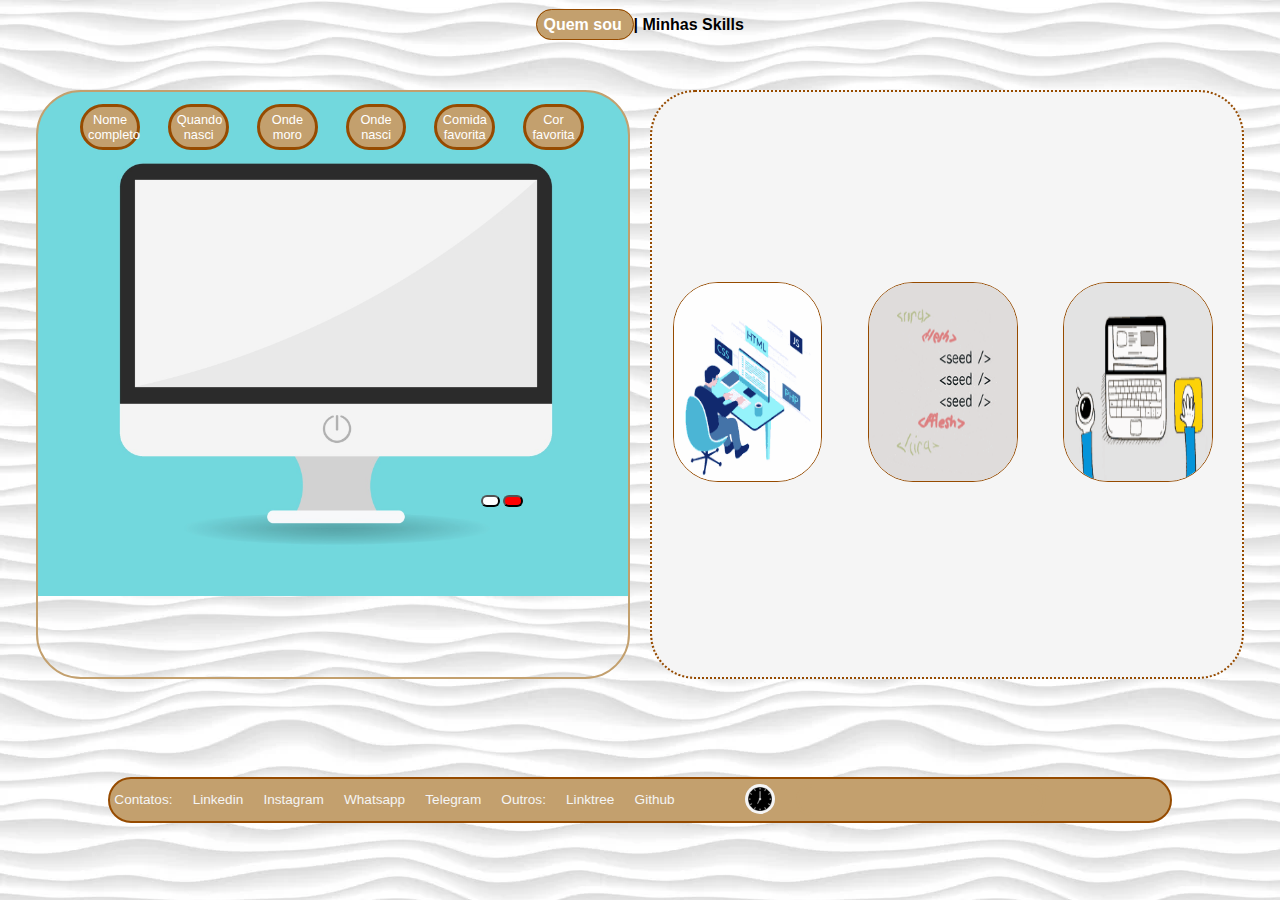
==== commit f36ccd75: "Update index.html" ====
--- a/index.html
+++ b/index.html
@@ -21,7 +21,7 @@
                 <div id="tela-pc">
                     <div id="botoes-curiosidades">
                         <button onclick="curiosidades('Lucas Tavares Oliveira')">Nome completo</button>
-                        <button onclick="curiosidades('06 de novembro de 2001')">Data de nascimento</button>
+                        <button onclick="curiosidades('06 de novembro de 2001')">Quando nasci</button>
                         <button onclick="curiosidades('Nova Iguaçu, RJ')">Onde <br> moro</button>
                         <button onclick="curiosidades('Miguel Pereira, RJ')">Onde <br> nasci</button>
                         <button onclick="curiosidades('Hamburguer com cheddar')">Comida favorita</button>
@@ -121,6 +121,7 @@
         var mudarData = document.querySelector('#input-relogio')
         mudarData.value = dataCompleta
 
+        document.getElementById('input-hora').style.border = (' 3px solid #964b00')
         
     }
     </script>
--- a/estilo.css
+++ b/estilo.css
@@ -60,7 +60,6 @@
 }
 
 #tela-pc{
-    border: 1px solid red;
     width: 48%;
     height: 65vh;
     margin: 1% auto 1% auto;
@@ -75,7 +74,6 @@
 #botoes-curiosidades{
     margin: 2% 4% 0 4% ;
     width: 91%;
-    border: 1px solid purple;
 }
 
 #botoes-curiosidades button{
@@ -100,8 +98,7 @@
 #tela-input-pc{
     width: 68.7%;
     height: 33.9vh;
-    margin: 0 1% 5% 16%;
-    border: 1px solid red;
+    margin: 0 1% 6.5% 16%;
 }
 
 #tela-input-pc input{
@@ -120,7 +117,6 @@
     width: 83.2%;
     height: 7%;
     margin: 0 1% 1% 1%;
-    border: 3px solid yellow;
 }
 .botoes-on-off button{
     width: 20%;
@@ -133,7 +129,6 @@
 #ordenar-botoes{
     width: 20%;
     height: 80%;
-    border: 2px solid black;
     display: flex;
     margin: 1% 0 1% auto;
 }
@@ -166,19 +161,17 @@
 }
 
 #conteudo-gif{
-    margin: auto 1% auto 3%;
+    margin: auto auto auto auto;
     align-items: center;
+    width: 100%;
 }
 
 #conteudo-gif img{
     width: 25%;
     margin: 1% 3.5%;
-    border-radius: 45px;
-    border: 1px solid #964b00;
-}
-
-#gif-3{
-    height: 10.2em;
+    height: 22vh;
+    border-radius: 45px;
+    border: 1px solid #964b00;
 }
 
  /* ------------------------------------------------------------  PÁGINA 2* --------------------------------------------------------------------*/
@@ -262,7 +255,7 @@
 }
 
 #botoes button{
-    margin: 0 1em 0 1em;
+    margin: 0 2.3% 0 2.2%;
     width: 2.5%;
     padding: 0.5em;
     border-radius: 45px;
@@ -374,7 +367,6 @@
 }
 
 #img-do-relogio{
-    
     width: 5%;
     margin: auto 0 auto 5%;
 }
@@ -388,20 +380,19 @@
 }
 
 #input-hora{
-    border: 1px solid black;
     margin: 0.5% 0 0 0;
-    width: 20%;
+    width: 23%;
     height: 1.6em;
     border-radius: 45px;
-    border: 0 solid #c3a06e;
+    border: 3px solid #c3a06e;
 
 }
 
 #input-hora input{
-    margin: 1% auto auto 2.5%;
+    margin: 1.3% auto auto 2.5%;
     width: 92%;
     height: 1.2em;
     background: #c3a06e;
-    border: 0 solid #c3a06e;
-    color: #f5f5f5;
-}
+    border: 1px solid #c3a06e;
+    color: #f5f5f5;
+}
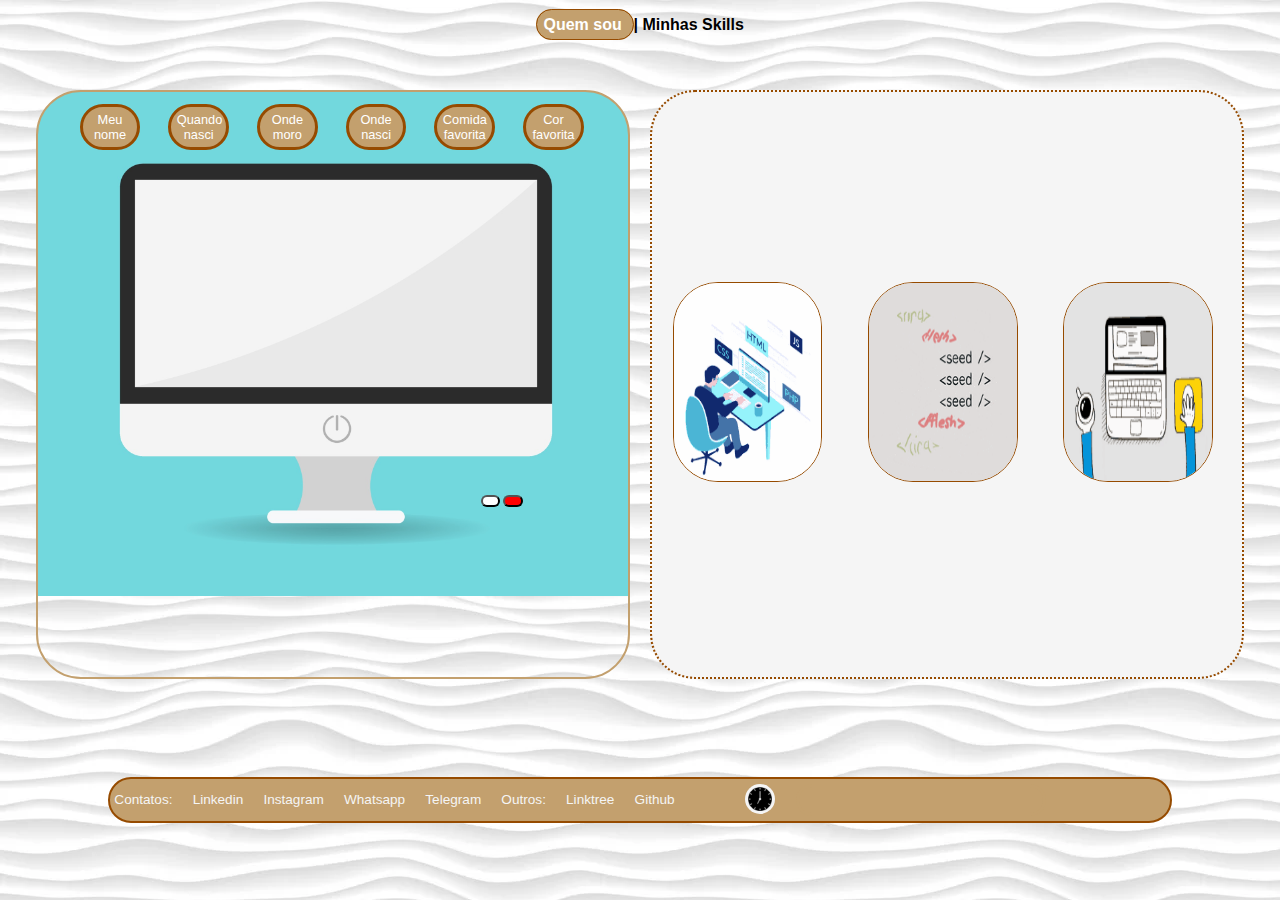
==== commit c9aa6c2a: "Update index.html" ====
--- a/index.html
+++ b/index.html
@@ -20,7 +20,7 @@
             <div id="global">
                 <div id="tela-pc">
                     <div id="botoes-curiosidades">
-                        <button onclick="curiosidades('Lucas Tavares Oliveira')">Nome completo</button>
+                        <button onclick="curiosidades('Lucas Tavares Oliveira')">Meu nome</button>
                         <button onclick="curiosidades('06 de novembro de 2001')">Quando nasci</button>
                         <button onclick="curiosidades('Nova Iguaçu, RJ')">Onde <br> moro</button>
                         <button onclick="curiosidades('Miguel Pereira, RJ')">Onde <br> nasci</button>
